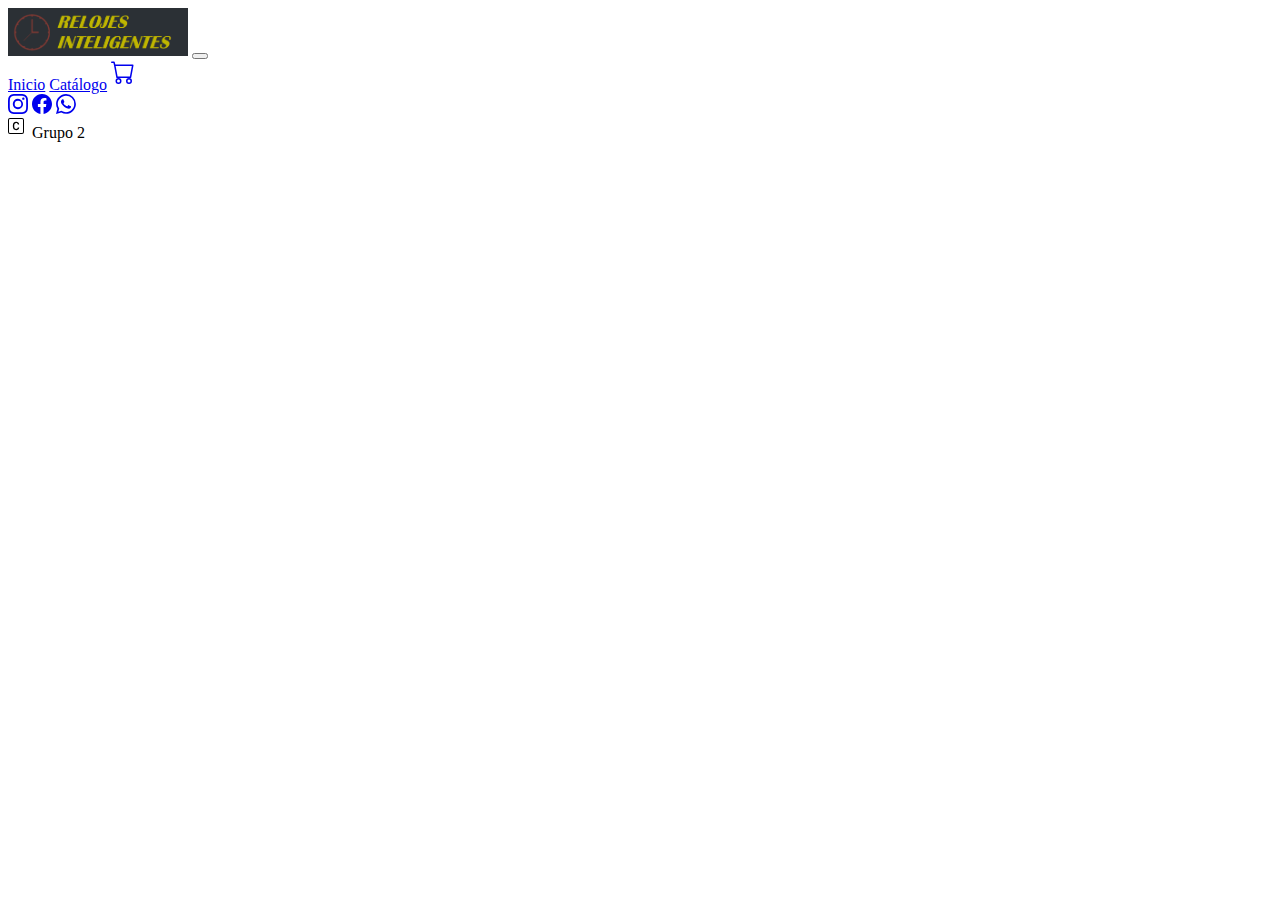
==== Carrito.html @ bb50e214 "Se organiza pagina 1 y se inicia pagina 2" ====
<!doctype html>
<html lang="en">

<head>
    <meta charset="utf-8">
    <meta name="viewport" content="width=device-width, initial-scale=1">
    <title>Relojs Inteligentes</title>
    <link rel="stylesheet" href="Assets/styles.css">
    <link href="https://cdn.jsdelivr.net/npm/bootstrap@5.3.0-alpha1/dist/css/bootstrap.min.css" rel="stylesheet"
        integrity="sha384-GLhlTQ8iRABdZLl6O3oVMWSktQOp6b7In1Zl3/Jr59b6EGGoI1aFkw7cmDA6j6gD" crossorigin="anonymous">
    <link rel="stylesheet" href="https://cdn.jsdelivr.net/npm/swiper@9/swiper-bundle.min.css" />

</head>

<body class="d-flex flex-column">

    <nav class="navbar navbar-expand-lg bg-body-tertiary navbar bg-dark fixed-top" data-bs-theme="dark">
        <div class="container-fluid">
            <img class="logo img-fluid ms-4" src="./Assets/Images/Logo.png" alt="Logo">
            <button class="navbar-toggler" type="button" data-bs-toggle="collapse" data-bs-target="#navbarNavAltMarkup"
                aria-controls="navbarNavAltMarkup" aria-expanded="false" aria-label="Toggle navigation">
                <span class="navbar-toggler-icon"></span>
            </button>
            <div class="collapse navbar-collapse" id="navbarNavAltMarkup">
                <div class="navbar-nav ms-auto gap-2 me-5">
                    <a class="nav-link" aria-current="page" href="Index.html">Inicio</a>
                    <a class="nav-link" href="Catalogo.html">Catálogo</a>
                    <a class="nav-link active" href="#">
                        <svg xmlns="http://www.w3.org/2000/svg" fill="currentColor" class="bi bi-cart imgcarrito"
                            viewBox="0 0 20 20">
                            <path
                                d="M0 1.5A.5.5 0 0 1 .5 1H2a.5.5 0 0 1 .485.379L2.89 3H14.5a.5.5 0 0 1 .491.592l-1.5 8A.5.5 0 0 1 13 12H4a.5.5 0 0 1-.491-.408L2.01 3.607 1.61 2H.5a.5.5 0 0 1-.5-.5zM3.102 4l1.313 7h8.17l1.313-7H3.102zM5 12a2 2 0 1 0 0 4 2 2 0 0 0 0-4zm7 0a2 2 0 1 0 0 4 2 2 0 0 0 0-4zm-7 1a1 1 0 1 1 0 2 1 1 0 0 1 0-2zm7 0a1 1 0 1 1 0 2 1 1 0 0 1 0-2z">
                            </path>
                        </svg>
                    </a>

                </div>
            </div>
        </div>
    </nav>


    <footer class="text-white bg-body-secondary mt-auto">
        <div class="container-fluid m-0">
            <div class="row">
                <div class="col-7 col-sm-9 col-md-10">
                    <a class="btn btn-link text-dark m-1" href="https://www.instagram.com/" role="button"
                        data-mdb-ripple-color="dark"><svg xmlns="http://www.w3.org/2000/svg" fill="currentColor"
                            class="bi bi-instagram imgicono" viewBox="0 0 16 16">
                            <path
                                d="M8 0C5.829 0 5.556.01 4.703.048 3.85.088 3.269.222 2.76.42a3.917 3.917 0 0 0-1.417.923A3.927 3.927 0 0 0 .42 2.76C.222 3.268.087 3.85.048 4.7.01 5.555 0 5.827 0 8.001c0 2.172.01 2.444.048 3.297.04.852.174 1.433.372 1.942.205.526.478.972.923 1.417.444.445.89.719 1.416.923.51.198 1.09.333 1.942.372C5.555 15.99 5.827 16 8 16s2.444-.01 3.298-.048c.851-.04 1.434-.174 1.943-.372a3.916 3.916 0 0 0 1.416-.923c.445-.445.718-.891.923-1.417.197-.509.332-1.09.372-1.942C15.99 10.445 16 10.173 16 8s-.01-2.445-.048-3.299c-.04-.851-.175-1.433-.372-1.941a3.926 3.926 0 0 0-.923-1.417A3.911 3.911 0 0 0 13.24.42c-.51-.198-1.092-.333-1.943-.372C10.443.01 10.172 0 7.998 0h.003zm-.717 1.442h.718c2.136 0 2.389.007 3.232.046.78.035 1.204.166 1.486.275.373.145.64.319.92.599.28.28.453.546.598.92.11.281.24.705.275 1.485.039.843.047 1.096.047 3.231s-.008 2.389-.047 3.232c-.035.78-.166 1.203-.275 1.485a2.47 2.47 0 0 1-.599.919c-.28.28-.546.453-.92.598-.28.11-.704.24-1.485.276-.843.038-1.096.047-3.232.047s-2.39-.009-3.233-.047c-.78-.036-1.203-.166-1.485-.276a2.478 2.478 0 0 1-.92-.598 2.48 2.48 0 0 1-.6-.92c-.109-.281-.24-.705-.275-1.485-.038-.843-.046-1.096-.046-3.233 0-2.136.008-2.388.046-3.231.036-.78.166-1.204.276-1.486.145-.373.319-.64.599-.92.28-.28.546-.453.92-.598.282-.11.705-.24 1.485-.276.738-.034 1.024-.044 2.515-.045v.002zm4.988 1.328a.96.96 0 1 0 0 1.92.96.96 0 0 0 0-1.92zm-4.27 1.122a4.109 4.109 0 1 0 0 8.217 4.109 4.109 0 0 0 0-8.217zm0 1.441a2.667 2.667 0 1 1 0 5.334 2.667 2.667 0 0 1 0-5.334z" />
                        </svg></a>

                    <a class="btn btn-link btn-floating btn-lg text-dark m-1" href="https://www.facebook.com/"
                        role="button" data-mdb-ripple-color="dark"><svg xmlns="http://www.w3.org/2000/svg"
                            fill="currentColor" class="bi bi-facebook imgicono" viewBox="0 0 16 16">
                            <path
                                d="M16 8.049c0-4.446-3.582-8.05-8-8.05C3.58 0-.002 3.603-.002 8.05c0 4.017 2.926 7.347 6.75 7.951v-5.625h-2.03V8.05H6.75V6.275c0-2.017 1.195-3.131 3.022-3.131.876 0 1.791.157 1.791.157v1.98h-1.009c-.993 0-1.303.621-1.303 1.258v1.51h2.218l-.354 2.326H9.25V16c3.824-.604 6.75-3.934 6.75-7.951z" />
                        </svg></a>

                    <a class="btn btn-link btn-floating btn-lg text-dark m-1" href="https://www.whatsapp.com/"
                        role="button" data-mdb-ripple-color="dark"><svg xmlns="http://www.w3.org/2000/svg"
                            fill="currentColor" class="bi bi-whatsapp imgicono" viewBox="0 0 16 16">
                            <path
                                d="M13.601 2.326A7.854 7.854 0 0 0 7.994 0C3.627 0 .068 3.558.064 7.926c0 1.399.366 2.76 1.057 3.965L0 16l4.204-1.102a7.933 7.933 0 0 0 3.79.965h.004c4.368 0 7.926-3.558 7.93-7.93A7.898 7.898 0 0 0 13.6 2.326zM7.994 14.521a6.573 6.573 0 0 1-3.356-.92l-.24-.144-2.494.654.666-2.433-.156-.251a6.56 6.56 0 0 1-1.007-3.505c0-3.626 2.957-6.584 6.591-6.584a6.56 6.56 0 0 1 4.66 1.931 6.557 6.557 0 0 1 1.928 4.66c-.004 3.639-2.961 6.592-6.592 6.592zm3.615-4.934c-.197-.099-1.17-.578-1.353-.646-.182-.065-.315-.099-.445.099-.133.197-.513.646-.627.775-.114.133-.232.148-.43.05-.197-.1-.836-.308-1.592-.985-.59-.525-.985-1.175-1.103-1.372-.114-.198-.011-.304.088-.403.087-.088.197-.232.296-.346.1-.114.133-.198.198-.33.065-.134.034-.248-.015-.347-.05-.099-.445-1.076-.612-1.47-.16-.389-.323-.335-.445-.34-.114-.007-.247-.007-.38-.007a.729.729 0 0 0-.529.247c-.182.198-.691.677-.691 1.654 0 .977.71 1.916.81 2.049.098.133 1.394 2.132 3.383 2.992.47.205.84.326 1.129.418.475.152.904.129 1.246.08.38-.058 1.171-.48 1.338-.943.164-.464.164-.86.114-.943-.049-.084-.182-.133-.38-.232z" />
                        </svg></a>
                </div>

                <div class="col-5 col-sm-3 col-md-2 mt-3 text-center text-dark fs-7">
                    <svg xmlns="http://www.w3.org/2000/svg" fill="currentColor" class="bi bi-c-square imgicono"
                        viewBox="0 0 20 20">
                        <path
                            d="M8.146 4.992c-1.212 0-1.927.92-1.927 2.502v1.06c0 1.571.703 2.462 1.927 2.462.979 0 1.641-.586 1.729-1.418h1.295v.093c-.1 1.448-1.354 2.467-3.03 2.467-2.091 0-3.269-1.336-3.269-3.603V7.482c0-2.261 1.201-3.638 3.27-3.638 1.681 0 2.935 1.054 3.029 2.572v.088H9.875c-.088-.879-.768-1.512-1.729-1.512Z">
                        </path>
                        <path
                            d="M0 2a2 2 0 0 1 2-2h12a2 2 0 0 1 2 2v12a2 2 0 0 1-2 2H2a2 2 0 0 1-2-2V2Zm15 0a1 1 0 0 0-1-1H2a1 1 0 0 0-1 1v12a1 1 0 0 0 1 1h12a1 1 0 0 0 1-1V2Z">
                        </path>
                    </svg>
                    Grupo 2
                </div>

            </div>

        </div>
    </footer>

    <script src="https://cdn.jsdelivr.net/npm/@popperjs/core@2.11.6/dist/umd/popper.min.js"
        integrity="sha384-oBqDVmMz9ATKxIep9tiCxS/Z9fNfEXiDAYTujMAeBAsjFuCZSmKbSSUnQlmh/jp3"
        crossorigin="anonymous"></script>
    <script src="https://cdn.jsdelivr.net/npm/bootstrap@5.3.0-alpha1/dist/js/bootstrap.min.js"
        integrity="sha384-mQ93GR66B00ZXjt0YO5KlohRA5SY2XofN4zfuZxLkoj1gXtW8ANNCe9d5Y3eG5eD"
        crossorigin="anonymous"></script>
    <script src="./JavaScript/Catalogo.js" type="module"> </script>

</body>

</html>
---- Assets/styles.css ----
/*------------------General-----------------------*/
body {
    min-height: 100vh;
}

.logo {
    width: 180px;
   
}

@media screen and (max-width: 520px) {
    .logo {
        width: 120px;
        height: 20px;
    }
}

.imgicono {
    width: 20px;
    height: 20px;
}

.imgcarrito {
    width: 30px;
    height: 30px;
}

h1,h3,h4,h5 {
    text-align: center;
    font-family: 'Franklin Gothic Medium', 'Arial Narrow', Arial, sans-serif; 
}

/*------------------Index-----------------------*/
.bienvenida{
    text-align: center;
    margin-top: 80px;
    
}

.bandera{
    width: 90px;
    height: 90px;
    object-fit: cover;
}

.contenido{
    width: 80%;
    margin-left: auto;
    margin-right: auto;
    text-align: justify;
}

.imgproducto{
    width: 100%;
    height: 200px;
    object-fit: cover;
}

/*------------------Catalogo-----------------------*/
.contenedorCards{
    margin-top: 100px;
    width: 100%;
    margin-left: auto;
    margin-right: auto;
}

.imgcard{
    object-fit: contain;
    height: 200px;
}

.cards{
    margin-bottom: 10%;
}

@media screen and (max-width: 332px) {
    .imgcard
    {
        height: 200px;
    } 
}
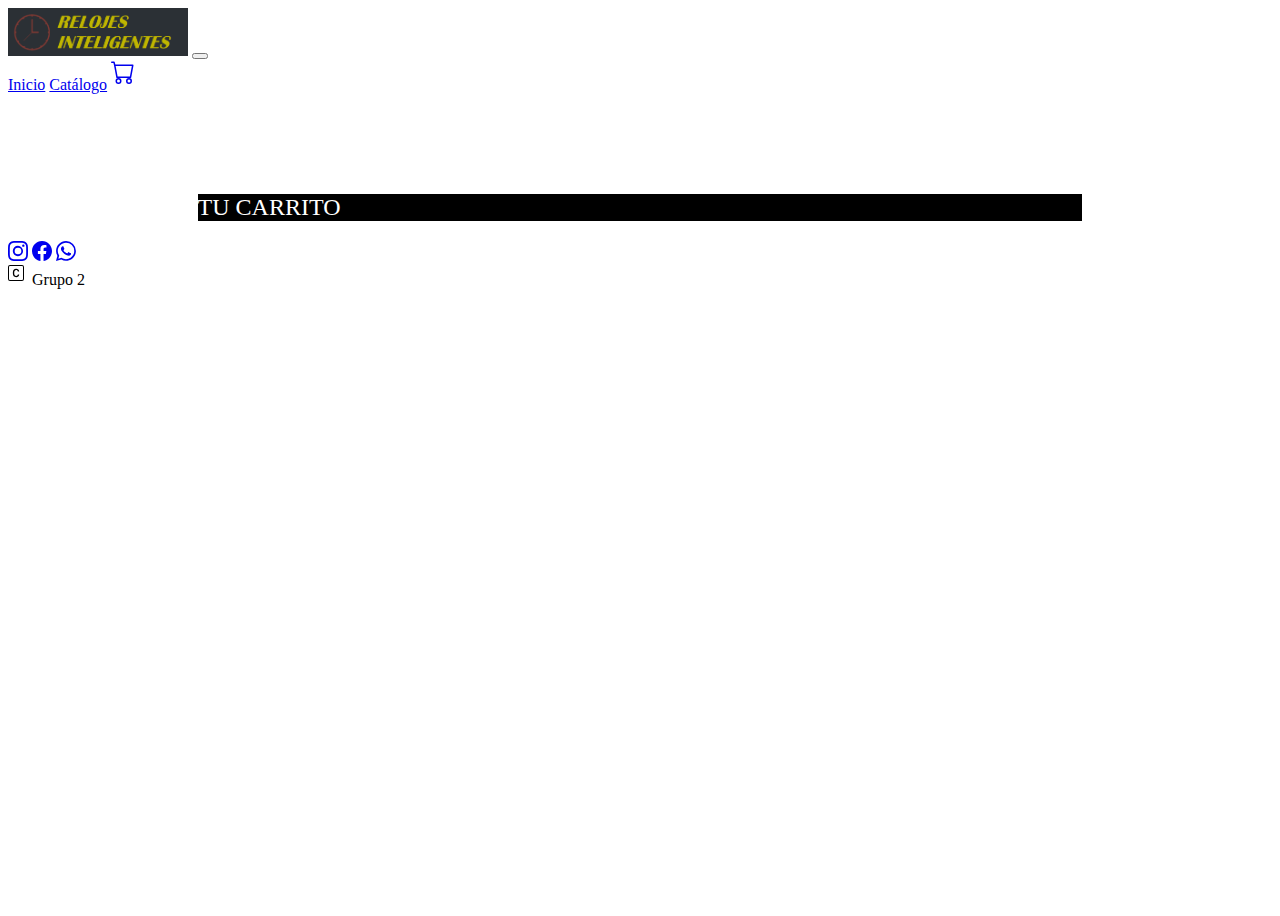
==== commit fc37f42d: "Se crea carrito de compras" ====
--- a/Carrito.html
+++ b/Carrito.html
@@ -32,12 +32,24 @@
                                 d="M0 1.5A.5.5 0 0 1 .5 1H2a.5.5 0 0 1 .485.379L2.89 3H14.5a.5.5 0 0 1 .491.592l-1.5 8A.5.5 0 0 1 13 12H4a.5.5 0 0 1-.491-.408L2.01 3.607 1.61 2H.5a.5.5 0 0 1-.5-.5zM3.102 4l1.313 7h8.17l1.313-7H3.102zM5 12a2 2 0 1 0 0 4 2 2 0 0 0 0-4zm7 0a2 2 0 1 0 0 4 2 2 0 0 0 0-4zm-7 1a1 1 0 1 1 0 2 1 1 0 0 1 0-2zm7 0a1 1 0 1 1 0 2 1 1 0 0 1 0-2z">
                             </path>
                         </svg>
+                        <span id="contadorCarrito" class="contCarrito"></span>
                     </a>
 
                 </div>
             </div>
         </div>
     </nav>
+
+    <div class="contendor-carrito">
+        <div class="header text-center">
+            TU CARRITO
+        </div>
+        <div class="carrito">
+        </div>
+        <div id="total" class="total text-center mb-5">
+    
+        </div>
+    </div>
 
 
     <footer class="text-white bg-body-secondary mt-auto">
@@ -90,7 +102,7 @@
     <script src="https://cdn.jsdelivr.net/npm/bootstrap@5.3.0-alpha1/dist/js/bootstrap.min.js"
         integrity="sha384-mQ93GR66B00ZXjt0YO5KlohRA5SY2XofN4zfuZxLkoj1gXtW8ANNCe9d5Y3eG5eD"
         crossorigin="anonymous"></script>
-    <script src="./JavaScript/Catalogo.js" type="module"> </script>
+    <script src="./JavaScript/Carrito.js" type="module"> </script>
 
 </body>
 
--- a/Assets/styles.css
+++ b/Assets/styles.css
@@ -30,16 +30,73 @@
     font-family: 'Franklin Gothic Medium', 'Arial Narrow', Arial, sans-serif; 
 }
 
+.contCarrito{
+    background-color: red;
+    color: white;
+    border-radius: 50%;
+    font-size: 14px;
+    padding: 2px 7px 2px 7px;
+    top: 20px;
+    right: 50px;
+    position: absolute;
+    display: none;
+}
+
+@media screen and (max-width: 991px) {
+    .contCarrito {
+    top: 80%;
+    right: 93%;
+    }
+}
+
+@media screen and (max-width: 821px) {
+    .contCarrito {
+    top: 80%;
+    right: 92%;
+    }
+}
+
+@media screen and (max-width: 708px) {
+    .contCarrito {
+    top: 80%;
+    right: 91%;
+    }
+}
+
+@media screen and (max-width: 647px) {
+    .contCarrito {
+    top: 80%;
+    right: 89%;
+    }
+}
+
+@media screen and (max-width: 415px) {
+    .contCarrito {
+    top: 80%;
+    right: 85%;
+    }
+}
+
+
+@media screen and (max-width: 340px) {
+    .contCarrito {
+    top: 80%;
+    right: 82%;
+    }
+}
 /*------------------Index-----------------------*/
 .bienvenida{
     text-align: center;
     margin-top: 80px;
+    display: flex;
+    align-items: center;
+    justify-content: center;
     
 }
 
 .bandera{
-    width: 90px;
-    height: 90px;
+    width: 60px;
+    height: 60px;
     object-fit: cover;
 }
 
@@ -57,9 +114,9 @@
 }
 
 /*------------------Catalogo-----------------------*/
-.contenedorCards{
+.contenedorFiltros{
     margin-top: 100px;
-    width: 100%;
+    width: 80%;
     margin-left: auto;
     margin-right: auto;
 }
@@ -79,3 +136,39 @@
         height: 200px;
     } 
 }
+
+select {
+    width: 200px;
+}
+
+/*------------------Carrito-----------------------*/
+.header{
+    font-size: x-large;
+    background-color: black;
+    color: white;
+    margin-top: 100px;
+    width: 70%;
+    margin-left: auto;
+    margin-right: auto;
+}
+.carrito{
+    margin-top: 20px;
+    width: 70%;
+    margin-left: auto;
+    margin-right: auto;
+}
+
+.total{
+    font-size: x-large;
+    background-color: black;
+    color: white;
+    margin-top: 20px;
+    width: 70%;
+    margin-left: auto;
+    margin-right: auto;
+}
+
+.imglista{
+    object-fit: contain;
+    height: 100px;
+}
